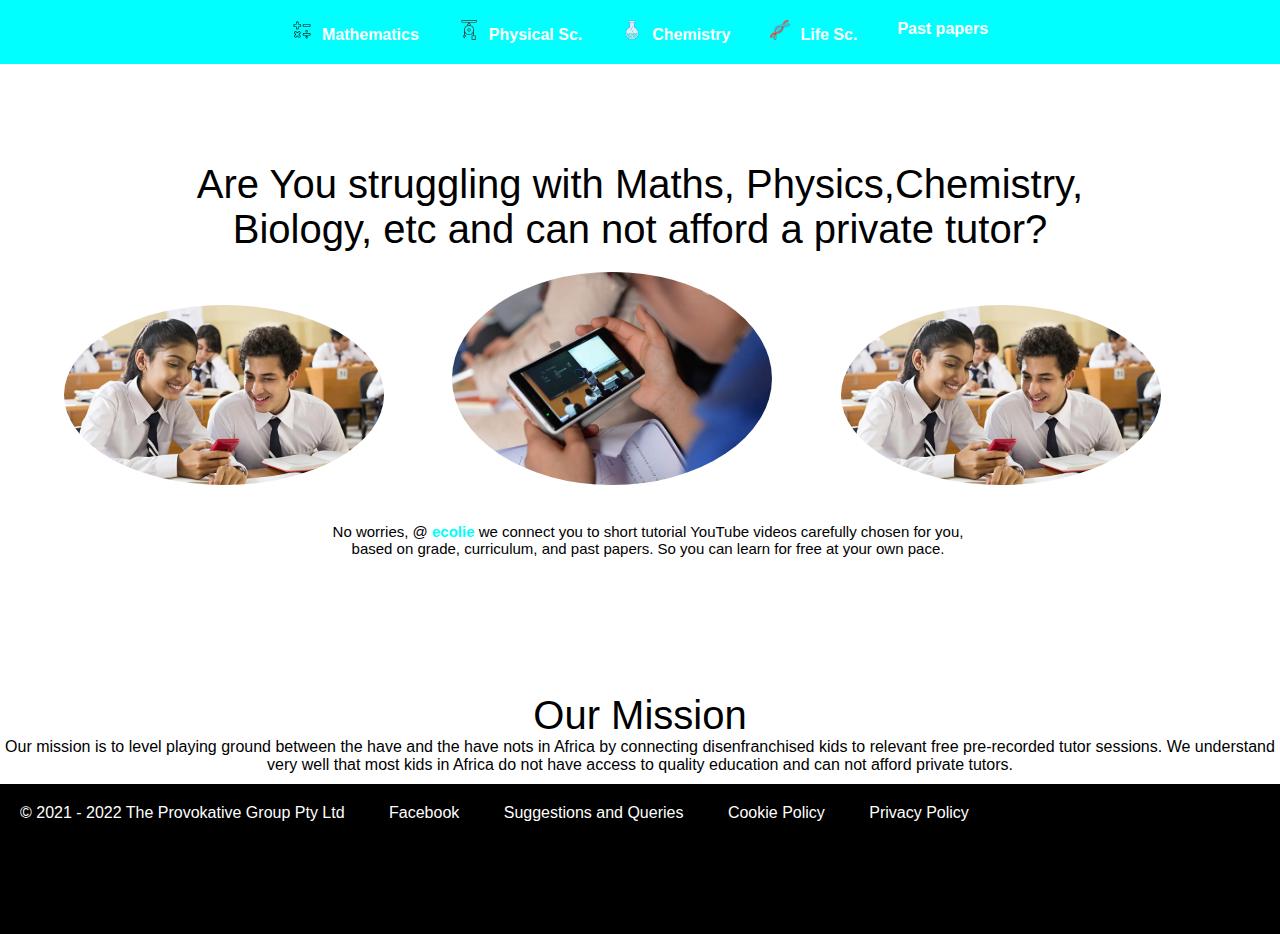
==== index.html @ 6b69d9ef "Rename Index.html to index.html" ====
<!DOCTYPE html>
<html lang="en">
<head>
    <meta charset="UTF-8">
    <meta http-equiv="X-UA-Compatible" content="IE=edge">
    <meta name="viewport" content="width=device-width, initial-scale=1.0">
    <!---*to show your logo on the tab--->
    <link rel="icon" type="img/png" href="Media/icons8-microorganism-60.png"/>
    <link rel="stylesheet" href="stylesheet.css">
    <link rel="stylesheet" href="path/to/font-awesome/css/font-awesome.min.css">
    <title>Mathematics, Physical Sciences, Life Sciences, etc.</title>
</head>
    <header>
        <body>
            <div class="homebar">
                <ul>
                    
                    <li><img src="Media/icons8-menu-30.png"></li>
                    
                </ul>
        <div class="menu-bar">
            <ul>
                

                <li><a href="#"> <img src="Media/icons8-mathematics-62.png">Mathematics</a>
                    <div class="sub-menu-1">
                        <ul>
                            <li class="hover-me"><a href="Grade 12.html">Grade 12 <img src="Media/icons8-more-than-24.png"></a>
                            <div class="sub-menu-2">
                                <ul>
                            <li><a href="Coming soon page.html">Paper 1</a></li>
                            <li><a href="Coming soon page.html">Paper 2</a></li>
                        </ul>
                            </div>
                            
                            </li>
                            <!--<li><a href="Coming soon page.html">Grade 11<img src="Media/icons8-more-than-24.png"></a></li>
                            <li><a href="Coming soon page.html">Grade 10<img src="Media/icons8-more-than-24.png"></a></li>-->
                        </ul>
                     </div>
                </li>
            
                <li><a href=""><img src="Media/icons8-physics-32.png">Physical Sc.</a>
                    <div class="sub-menu-1">
                        <ul>
                            <li><a href="Grade 12 Physics Paper 1.html">Grade 12</a></li>
                            <li><a href="Coming soon page.html">Grade 11</a></li>
                            <li><a href="Coming soon page.html">Grade 10</a></li>
                        </ul>
                     </div>
                <li><a href=""><img src="Media/icons8-chemistry-64.png">Chemistry</a>
                    <div class="sub-menu-1">
                        <ul>
                            <li><a href="Grade 12 Physics Paper 2.html">Grade 12</a></li>
                            <li><a href="Coming soon page.html">Grade 11</a></li>
                            <li><a href="Coming soon page.html">Grade 10</a></li>
                        </ul>
                     </div>
                </li>
                <li class="hover-me"><a href="Life Sciences.html"><img src="Media/icons8-dna-48.png">Life Sc.</a>
                    <div class="sub-menu-1">
                        <ul>
                            <li><a href="Grade 12.html">Grade 12<img src="Media/icons8-more-than-24.png"></a>
                                <div class="sub-menu-2">
                                    <ul>
                                <li><a href="Coming soon page.html">Paper 1</a></li>
                                <li><a href="Coming soon page.html">Paper 2</a></li>
                            </ul>
                                </div>
                            </li>
                            <li><a href="Coming soon page.html">Grade 11<img src="Media/icons8-more-than-24.png"></a></li>
                            <li><a href="Coming soon page.html">Grade 10<img src="Media/icons8-more-than-24.png"></a></li
                        </ul>
                     </div>
                </li>
                <li><a href="">Past papers</a>
                    <div class="sub-menu-1">
                        <ul>
                            <li><a href="https://www.education.gov.za/Curriculum/NationalSeniorCertificate(NSC)Examinations/2021NSCExamPapers.aspx" target="_blank">Grade 12</a></li>
                            <!--<li><a href="Coming soon page.html">Grade 11</a></li>
                            <li><a href="Coming soon page.html">Grade 10</a></li>-->
                        </ul>
                     </div>
                </li>
            </ul>
        </div>
    </div>
    </body> 
    </header>
    <main>
        <H2>Are You struggling with Maths, Physics,Chemistry, Biology, etc and can not afford a private tutor?</H2>
        <img src="Media/_7ac8fcae-000f-11e7-a3af-7fa15638f741.webp">
            <img src="Media/learning with your phone.jpg">
            <img src="Media/_7ac8fcae-000f-11e7-a3af-7fa15638f741.webp">
        <div class="why-us">
            
            <p>No worries, @ <span>ecolie</span> we connect you to short tutorial YouTube videos carefully chosen for you, based on grade,
                 curriculum, and past papers. So you can learn for free at your own pace.</p>
        </div>
        <div class="aboutus">

<h2>Our Mission</h2>
<p>Our mission is to level playing ground between the have and the have nots in Africa by connecting disenfranchised kids to relevant free pre-recorded tutor sessions.
 We understand very well that most kids in Africa do not have access to quality education and can not afford private tutors.</p>
        </div>
    </main>
    <Footer>
        <ft>
         <ul>
            <li>&copy; 2021 - 2022 The Provokative Group Pty Ltd</li>
            <li><a href="">Facebook</a></li>
            <li><a href="mailto:info@ecolie.co.za">Suggestions and Queries</a></li>
            <li><a href="">Cookie Policy</a></li>
            <li><a href="">Privacy Policy</a></li>
         </ul>
        </ft>
    </Footer>
    
</html>
---- stylesheet.css ----
*
{
    margin:0;
    padding:0;
    background-size: cover;
   
}

body{
    background-repeat: no-repeat;
    /*background-image: url(Media/_7ac8fcae-000f-11e7-a3af-7fa15638f741.webp);*/
    
    box-sizing: border-box;
    font-family: sans-serif;
}


.name{
    font-size: larger;
    margin-left: 0%;
}
.menu-bar{
    background: aqua;
    text-align: center;
    margin-top: 0px;
    position: fixed;
    top:0px;
    width: 100%;

}

.menu-bar ul{
    display: inline-flex;
    list-style: none;
    color: white;

}

.menu-bar ul li{
    /*width: 120px;*/
    margin: 10px;
    padding: 10px;
    
}

.menu-bar ul li img{
    width: 20px;
    margin-right: 10px;
}
.menu-bar ul li a{
    color: white;
    text-decoration: none;
    font-weight: bold;
}

.active, .menu-bar ul li:hover{
background-color: greenyellow;
border-radius: 3px;
}

.sub-menu-1 ul li img{
    margin-left: 50px;
    width: 15px;
}

.sub-menu-1{
    display: none;
}

.menu-bar ul li:hover .sub-menu-1{
display: block;
position: absolute;
background-color: green;
margin-top: 0px;
margin-left: -10px;
}
.menu-bar ul li:hover .sub-menu-1 ul{
    display: block;
    margin: 5px;
}

.menu-bar ul li:hover .sub-menu-1 ul li{
    width: 150px;
    padding: 5px;
    border-bottom: 1px dotted white;
    background: transparent;
    border-radius: 0;
    text-align: left;
}
.menu-bar ul li:hover .sub-menu-1 ul li:last-child{
    border-bottom: none;
}
.menu-bar ul li:hover .sub-menu-1 ul li a:hover{
   color: #b2ff00; 
}

.sub-menu-2{
    display: none;
}
.hover-me:hover .sub-menu-2{
    position:absolute;
    display: block;
    margin-top: -14px;
    margin-left: 100px;
    background-color: green;
}
.why-us{
    border-radius: 15px;
    border: solid white;
    width: 50%;
    margin-right: 25%;
    margin-left: 25%;
    margin-top: 2%;
    padding: 5px;
    text-align: center;
}
.why-us p{
    font-size:15px;
}
.why-us p span{
    font-weight:bolder;
    color: aqua;
}
main h2{
    text-align: center;
    color: black;
    font-size: 40px;
    font-weight: 400;
    margin-left:10% ;
    margin-top: 10%;
    width: 80%;
    font-family:Verdana, Geneva, Tahoma, sans-serif;
    
}
main img{
    width: 25%;
    margin-left: 5%;
    border-radius: 50%;
    display: flexbox;
    margin-top: 20px;
}

.aboutus p{
    text-align: center;
    margin-bottom: 10px;
}

footer{
    background-color: black;
    height: 150px;
    margin-bottom: 0%;
    color: white;
}

footer ul{
    
    text-decoration: none;
}
footer ul li{
    display: inline-block;
    text-decoration: none;
    list-style: none;
    padding: 20px;
}
footer ul li a{
    color:white;
    text-decoration: none;
    
   
}
footer ul li a:hover{
    font-weight: bolder;
}
@media
Screen and (max-width: 600px){
    body{
        width: 100%;
        height: 100%;
        overflow-x: hidden;
        background-color: white;
       
    }
    
    .menu-bar{
        width: 100%;
        display: none;

      
    }

    .homebar img{
        margin-right: 0%;
    }

    .homebar:hover .menu-bar{
        position: absolute;
        display:block;
        width: 100%;


    }

    .homebar:hover .menu-bar ul li a{
        text-align: center;
    }

main h2{
    font-size: 14px;
    font-weight: bolder;
}

main img{
    width: 25%;
    margin-left: 35%;
    border-radius: 50%;
    display: block;
    margin-top: 20px;
}
    footer{
        width: 100%;
    }
     
    footer{
        background-color: black;
        height: 100%;
        margin-bottom: 0%;
    }
    footer ul li{
        display:block;
        text-decoration: none;
        list-style: none;
        padding: 10px;
        text-align: center;
    }

   
}
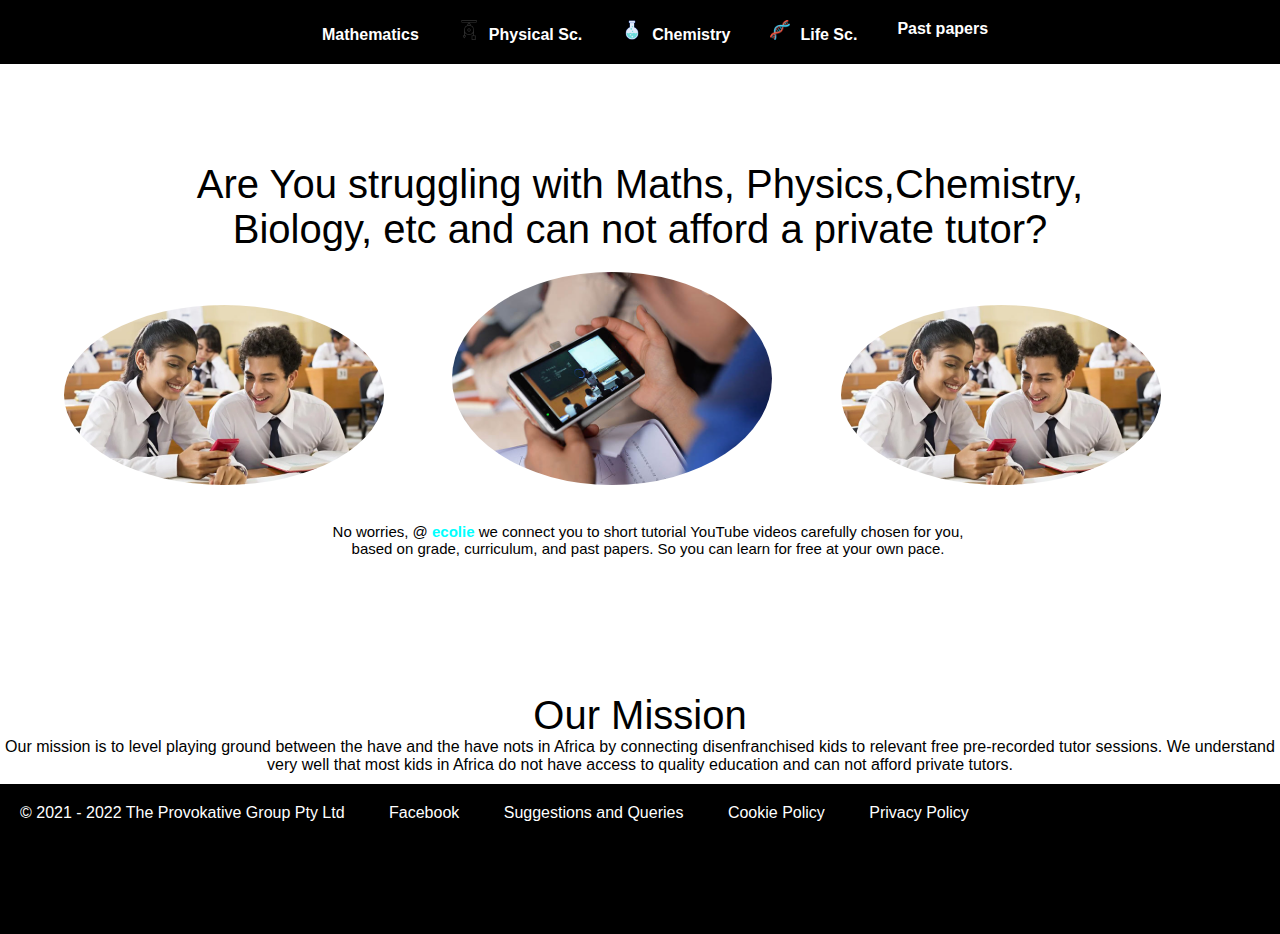
==== commit ec1ee601: "Update index.html" ====
--- a/index.html
+++ b/index.html
@@ -40,20 +40,18 @@
                      </div>
                 </li>
             
-                <li><a href=""><img src="Media/icons8-physics-32.png">Physical Sc.</a>
+                <li class="hover-me"><a href=""><img src="Media/icons8-physics-32.png">Physical Sc.</a>
                     <div class="sub-menu-1">
                         <ul>
                             <li><a href="Grade 12 Physics Paper 1.html">Grade 12</a></li>
-                            <li><a href="Coming soon page.html">Grade 11</a></li>
-                            <li><a href="Coming soon page.html">Grade 10</a></li>
+                           
                         </ul>
                      </div>
-                <li><a href=""><img src="Media/icons8-chemistry-64.png">Chemistry</a>
+                <li class="hover-me"><a href=""><img src="Media/icons8-chemistry-64.png">Chemistry</a>
                     <div class="sub-menu-1">
                         <ul>
                             <li><a href="Grade 12 Physics Paper 2.html">Grade 12</a></li>
-                            <li><a href="Coming soon page.html">Grade 11</a></li>
-                            <li><a href="Coming soon page.html">Grade 10</a></li>
+                           
                         </ul>
                      </div>
                 </li>
@@ -76,7 +74,7 @@
                 <li><a href="">Past papers</a>
                     <div class="sub-menu-1">
                         <ul>
-                            <li><a href="https://www.education.gov.za/Curriculum/NationalSeniorCertificate(NSC)Examinations/2021NSCExamPapers.aspx" target="_blank">Grade 12</a></li>
+                            <li class="hover-me"><a href="https://www.education.gov.za/Curriculum/NationalSeniorCertificate(NSC)Examinations/2021NSCExamPapers.aspx" target="_blank">Grade 12</a></li>
                             <!--<li><a href="Coming soon page.html">Grade 11</a></li>
                             <li><a href="Coming soon page.html">Grade 10</a></li>-->
                         </ul>
--- a/stylesheet.css
+++ b/stylesheet.css
@@ -20,7 +20,7 @@
     margin-left: 0%;
 }
 .menu-bar{
-    background: aqua;
+    background: black;
     text-align: center;
     margin-top: 0px;
     position: fixed;
@@ -199,6 +199,18 @@
 
 
     }
+    
+    
+    .homebar:hover .menu-bar ul{
+        display:block;
+
+    }
+    
+    .homebar:hover .menu-bar ul:first-child{
+        padding-top: 80px;
+
+    }
+
 
     .homebar:hover .menu-bar ul li a{
         text-align: center;
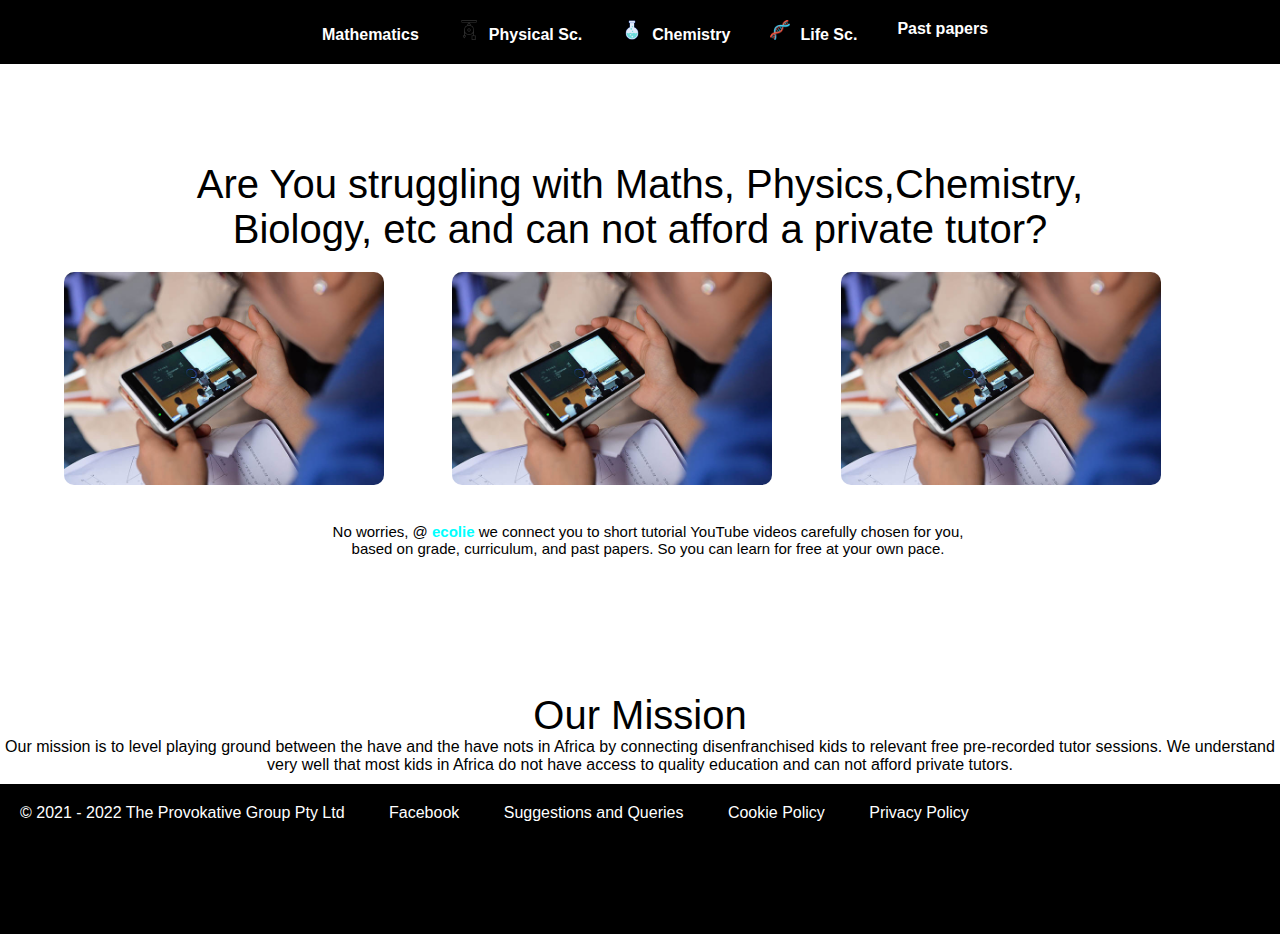
==== commit e1f8f241: "Update index.html" ====
--- a/index.html
+++ b/index.html
@@ -40,25 +40,25 @@
                      </div>
                 </li>
             
-                <li class="hover-me"><a href=""><img src="Media/icons8-physics-32.png">Physical Sc.</a>
+                <li><a href=""><img src="Media/icons8-physics-32.png">Physical Sc.</a>
                     <div class="sub-menu-1">
                         <ul>
-                            <li><a href="Grade 12 Physics Paper 1.html">Grade 12</a></li>
+                            <li  class="hover-me"><a href="Grade 12 Physics Paper 1.html">Grade 12</a></li>
                            
                         </ul>
                      </div>
-                <li class="hover-me"><a href=""><img src="Media/icons8-chemistry-64.png">Chemistry</a>
+                <li><a href=""><img src="Media/icons8-chemistry-64.png">Chemistry</a>
                     <div class="sub-menu-1">
                         <ul>
-                            <li><a href="Grade 12 Physics Paper 2.html">Grade 12</a></li>
+                            <li  class="hover-me"><a href="Grade 12 Physics Paper 2.html">Grade 12</a></li>
                            
                         </ul>
                      </div>
                 </li>
-                <li class="hover-me"><a href="Life Sciences.html"><img src="Media/icons8-dna-48.png">Life Sc.</a>
+                <li><a href="Life Sciences.html"><img src="Media/icons8-dna-48.png">Life Sc.</a>
                     <div class="sub-menu-1">
                         <ul>
-                            <li><a href="Grade 12.html">Grade 12<img src="Media/icons8-more-than-24.png"></a>
+                            <li  class="hover-me"><a href="Grade 12.html">Grade 12<img src="Media/icons8-more-than-24.png"></a>
                                 <div class="sub-menu-2">
                                     <ul>
                                 <li><a href="Coming soon page.html">Paper 1</a></li>
@@ -66,8 +66,7 @@
                             </ul>
                                 </div>
                             </li>
-                            <li><a href="Coming soon page.html">Grade 11<img src="Media/icons8-more-than-24.png"></a></li>
-                            <li><a href="Coming soon page.html">Grade 10<img src="Media/icons8-more-than-24.png"></a></li
+                     
                         </ul>
                      </div>
                 </li>
@@ -87,9 +86,9 @@
     </header>
     <main>
         <H2>Are You struggling with Maths, Physics,Chemistry, Biology, etc and can not afford a private tutor?</H2>
-        <img src="Media/_7ac8fcae-000f-11e7-a3af-7fa15638f741.webp">
+        <img src="Media/learning with your phone.jpg">
             <img src="Media/learning with your phone.jpg">
-            <img src="Media/_7ac8fcae-000f-11e7-a3af-7fa15638f741.webp">
+            <img src="Media/learning with your phone.jpg">
         <div class="why-us">
             
             <p>No worries, @ <span>ecolie</span> we connect you to short tutorial YouTube videos carefully chosen for you, based on grade,
--- a/stylesheet.css
+++ b/stylesheet.css
@@ -8,7 +8,7 @@
 
 body{
     background-repeat: no-repeat;
-    /*background-image: url(Media/_7ac8fcae-000f-11e7-a3af-7fa15638f741.webp);*/
+    background-image: url(Media/Physical sciences.jpg);
     
     box-sizing: border-box;
     font-family: sans-serif;
@@ -135,7 +135,7 @@
 main img{
     width: 25%;
     margin-left: 5%;
-    border-radius: 50%;
+    border-radius: 10px;
     display: flexbox;
     margin-top: 20px;
 }
@@ -205,11 +205,6 @@
         display:block;
 
     }
-    
-    .homebar:hover .menu-bar ul:first-child{
-        padding-top: 80px;
-
-    }
 
 
     .homebar:hover .menu-bar ul li a{
@@ -223,8 +218,8 @@
 
 main img{
     width: 25%;
-    margin-left: 35%;
-    border-radius: 50%;
+    margin-left: 25%;
+    border-radius: 10px;
     display: block;
     margin-top: 20px;
 }
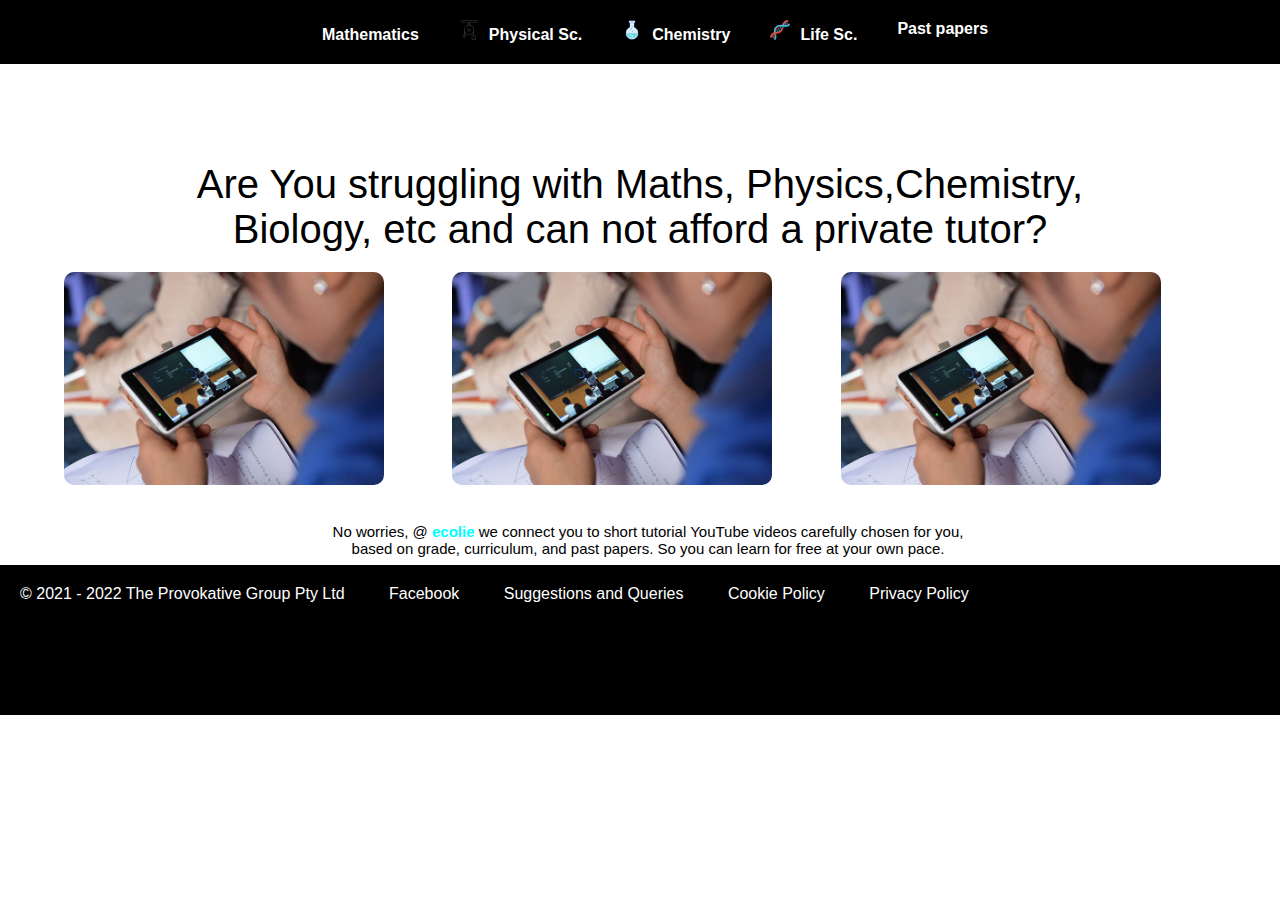
==== commit cb482b24: "Update index.html" ====
--- a/index.html
+++ b/index.html
@@ -94,12 +94,6 @@
             <p>No worries, @ <span>ecolie</span> we connect you to short tutorial YouTube videos carefully chosen for you, based on grade,
                  curriculum, and past papers. So you can learn for free at your own pace.</p>
         </div>
-        <div class="aboutus">
-
-<h2>Our Mission</h2>
-<p>Our mission is to level playing ground between the have and the have nots in Africa by connecting disenfranchised kids to relevant free pre-recorded tutor sessions.
- We understand very well that most kids in Africa do not have access to quality education and can not afford private tutors.</p>
-        </div>
     </main>
     <Footer>
         <ft>
--- a/stylesheet.css
+++ b/stylesheet.css
@@ -217,8 +217,8 @@
 }
 
 main img{
-    width: 25%;
-    margin-left: 25%;
+    width: 55%;
+    margin: 25%;
     border-radius: 10px;
     display: block;
     margin-top: 20px;
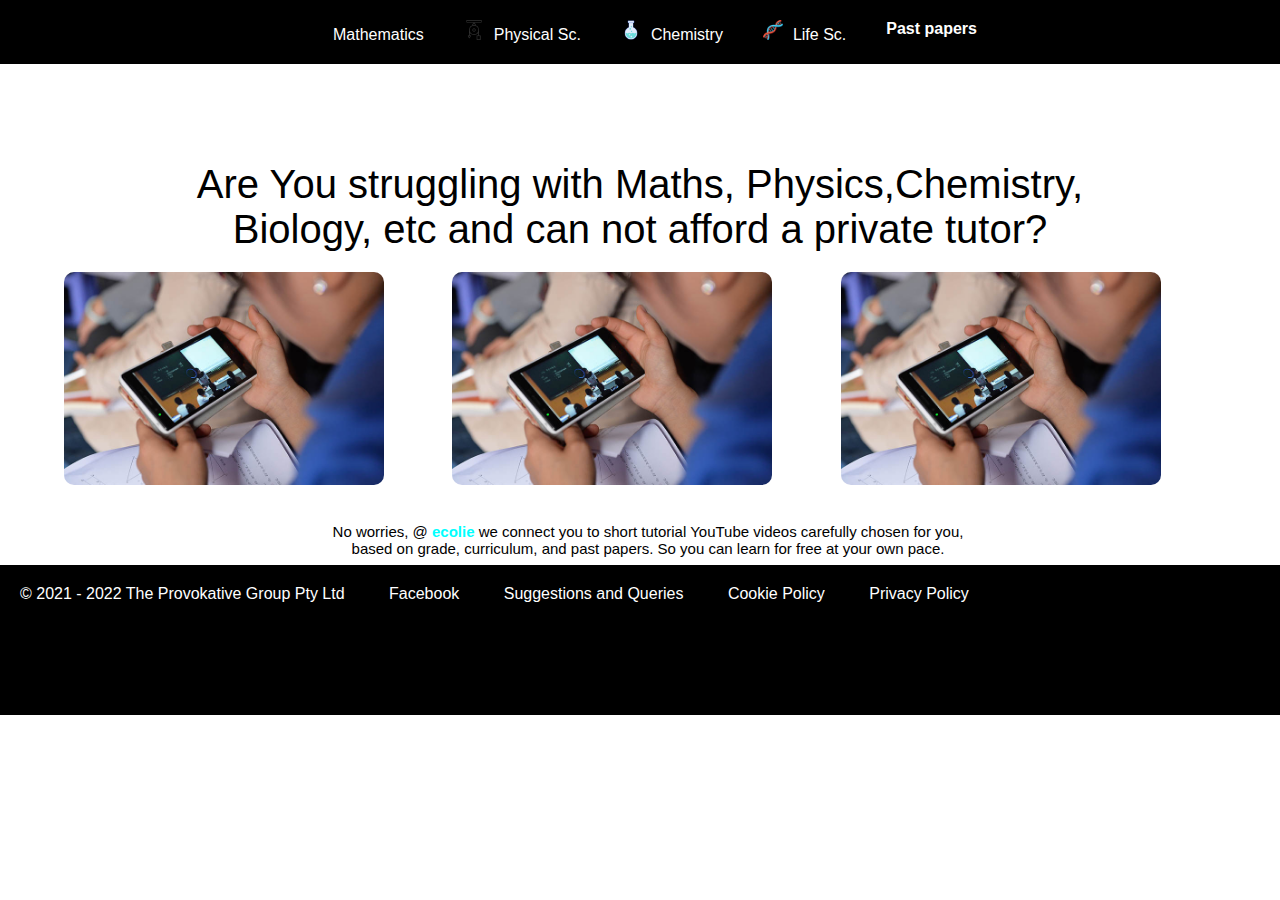
==== commit f9cd09b8: "Update index.html" ====
--- a/index.html
+++ b/index.html
@@ -22,14 +22,14 @@
             <ul>
                 
 
-                <li><a href="#"> <img src="Media/icons8-mathematics-62.png">Mathematics</a>
+                <li><img src="Media/icons8-mathematics-62.png">Mathematics</a>
                     <div class="sub-menu-1">
                         <ul>
                             <li class="hover-me"><a href="Grade 12.html">Grade 12 <img src="Media/icons8-more-than-24.png"></a>
                             <div class="sub-menu-2">
                                 <ul>
-                            <li><a href="Coming soon page.html">Paper 1</a></li>
-                            <li><a href="Coming soon page.html">Paper 2</a></li>
+                            <li><a href="Grade 12 Maths Paper 1.html">Paper 1</a></li>
+                            <li><a href="Grade 12 Maths Paper 1.html">Paper 2</a></li>
                         </ul>
                             </div>
                             
@@ -40,14 +40,14 @@
                      </div>
                 </li>
             
-                <li><a href=""><img src="Media/icons8-physics-32.png">Physical Sc.</a>
+                <li><img src="Media/icons8-physics-32.png">Physical Sc.</a>
                     <div class="sub-menu-1">
                         <ul>
                             <li  class="hover-me"><a href="Grade 12 Physics Paper 1.html">Grade 12</a></li>
                            
                         </ul>
                      </div>
-                <li><a href=""><img src="Media/icons8-chemistry-64.png">Chemistry</a>
+                <li><img src="Media/icons8-chemistry-64.png">Chemistry</a>
                     <div class="sub-menu-1">
                         <ul>
                             <li  class="hover-me"><a href="Grade 12 Physics Paper 2.html">Grade 12</a></li>
@@ -55,7 +55,7 @@
                         </ul>
                      </div>
                 </li>
-                <li><a href="Life Sciences.html"><img src="Media/icons8-dna-48.png">Life Sc.</a>
+                <li><img src="Media/icons8-dna-48.png">Life Sc.</a>
                     <div class="sub-menu-1">
                         <ul>
                             <li  class="hover-me"><a href="Grade 12.html">Grade 12<img src="Media/icons8-more-than-24.png"></a>
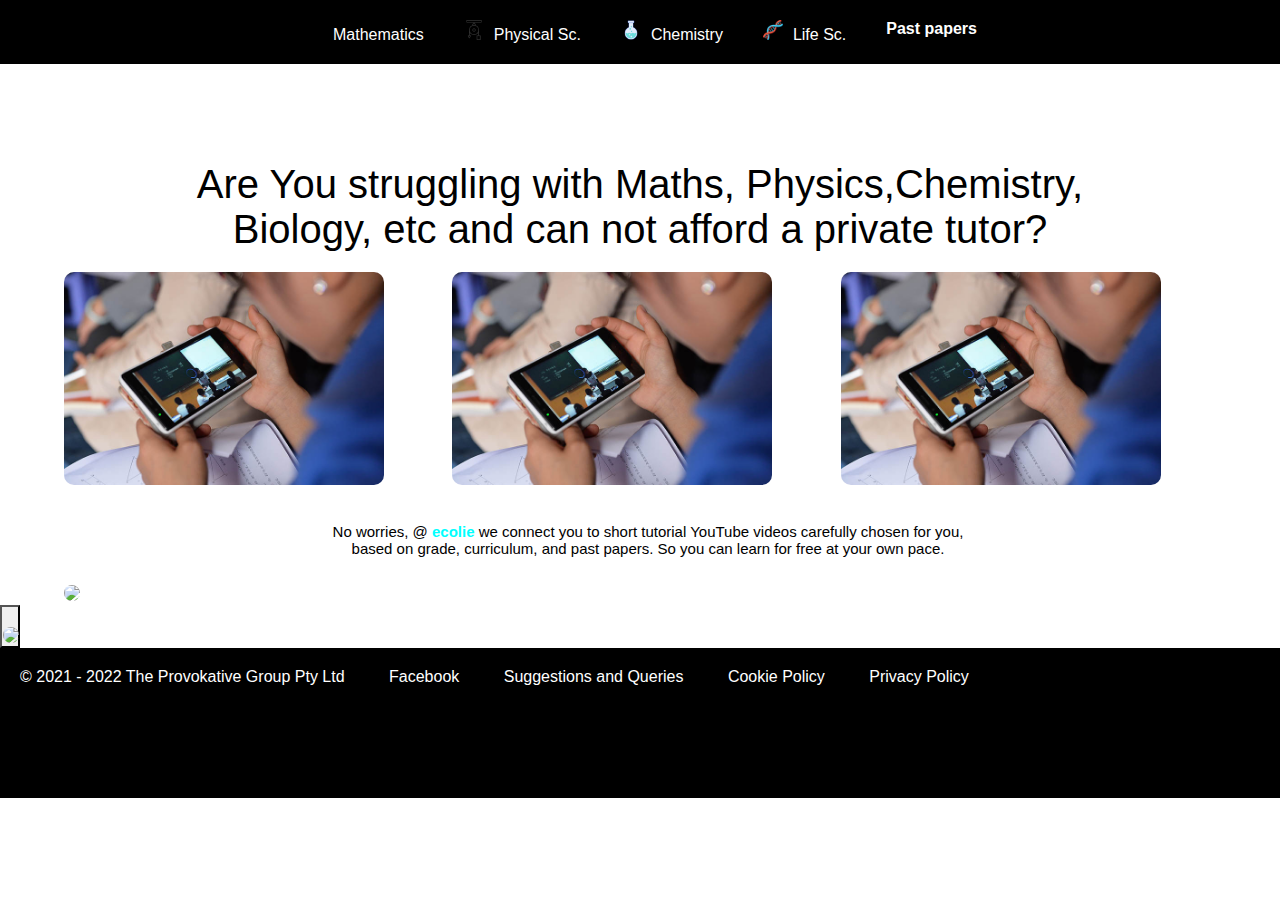
==== commit 9a0eff02: "Update index.html" ====
--- a/index.html
+++ b/index.html
@@ -94,6 +94,12 @@
             <p>No worries, @ <span>ecolie</span> we connect you to short tutorial YouTube videos carefully chosen for you, based on grade,
                  curriculum, and past papers. So you can learn for free at your own pace.</p>
         </div>
+        <div class="sharebutton">
+         <img src="Media/icons8-share-24.png">
+        <div class="share-btn">
+        <button onclick="window.open('whatsapp://send?text=This is WhatsApp sharing example using button')"> <img src="Media/icons8-whatsapp-16.png"> </button> 
+    </div>
+    </div>
     </main>
     <Footer>
         <ft>
